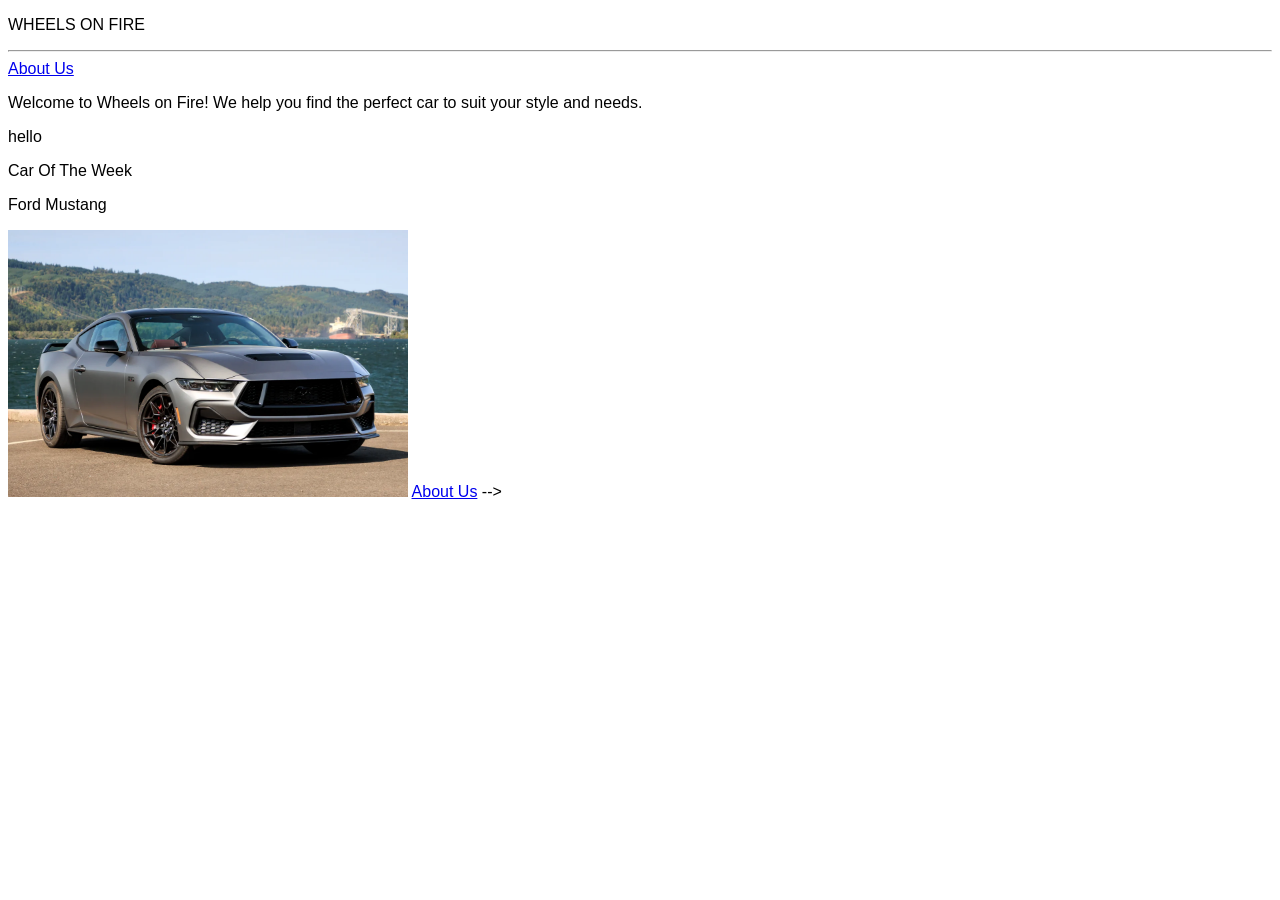
==== index.html @ b2deb82c "Update index.html" ====
<!DOCTYPE html>
<html>
    <head>
        <title>Wheels on Fire</title>
        <link rel="stylesheet" href="style.css">
    </head>
    <body>
        <p>WHEELS ON FIRE</p>
        <hr>
        <a href="about.html">About Us</a>
    
        <p> 
        Welcome to Wheels on Fire! We help you find
            the perfect car to suit your style and needs.
        </p>
        <p> hello </p>
        <p>Car Of The Week</p>
        <p>Ford Mustang</p>
        <img src="images/mustang.jpg" alt="Ford Mustang" width="400">
        <a href="about.html">About Us</a>
    </body>                                                                                                                                                                                                                                                                                                                                                                                                                                                                                                                                                                                                                                                                                                                                                                                                                                                                                                                                                                                                                                                                                                                                                                                                                                                                                                                                                                                                                                                                                                                                                                                                                                                                                                                                                                                                                                                                                                                                                                                                                                                                                                                                                                                                                                                                                                                                                                                                                                                                                                                                                                                                                                                                                                                                                                                                                                                                                                                                                                                                                                                                                                                                                                                                                                                                                                                                                                                                                                                                                                                                                                                                                                                                                                                                                                                                                                                                                                                                                                                                                                                                                                                                                                                                                                                                                                                                                                                                                                                                                                                                                                                                                                                                                                                                                                                                                                                                                                                                                                                                                                                                                                                                                                                                                                                                                                                                                                                                                                                                                                                                                                                                                                                                                                                                                                                                                                                                                                                                                                                                                                                                                                                                                                                                                                                                                                                                                                                                                                                                                                                                                                                                                                                                                                                                                                                                                                                                                                                                                                                                                                                                                                                                                                                                                                                                                                                                                                                                                                                                                                                                                                                                                                                                                                                                                                                                                                                                                                                                                                                                                                                                                                                                                                                                                                                                                                                                                                                                                                                                                                                                                                                                                                                                                                                                                                                                                                                                                                                                                                                                                                                                                                                                                                                                                                                                                                                                                                                                                                                                                                                                                                                                                                                                                                                                                                                                                                                                                                                                                                                                                                                                                                                                                                                                                                                                                                                                                                                                                                                                                                                                                                                                                                                                                                                                                                                                                                                                                                                                                                                                                                                                                                                                                                                                                                                                                                                                                                                                                                                                                                                                                                                                                                                                                                                                                                                                                                                                                                                                                                                                                                                                                                                                                                                                                                                                                                                                                                                                                                                                                                                                                                                                                                                                                                                                                                                                                                                                                                                                                                                                                                                                                                                                                                                                                                                                                                                                                                                                                                                                                                                                                                                                                                                                                                                                                                                                                                                                                                                                                                                                                                                                                                                                                                                                                                                                                                                                                                                                                                                                                                                                                                                                                                                                                                                                                                                                                                                                                                                                                                                                                                                                                                                                                                                                                                                                                                                                                                                                                                                                                                                                                                                                                                                                                                                                                                                                                                                                                                                                                                                                                                                                                                                                                                                                                                                                                                                                                                                                                                                                                                                                                                                                                                                                                                                                                                                                                                                                                                                                                                                                                                                                                                                                                                                                                                                                                                                                                                                                                                                                                                                                                                                                                                                                                                                                                                                                                                                                                                          -->
</html>
---- style.css ----
body {
    font-family: Arial, sans-serif;
}
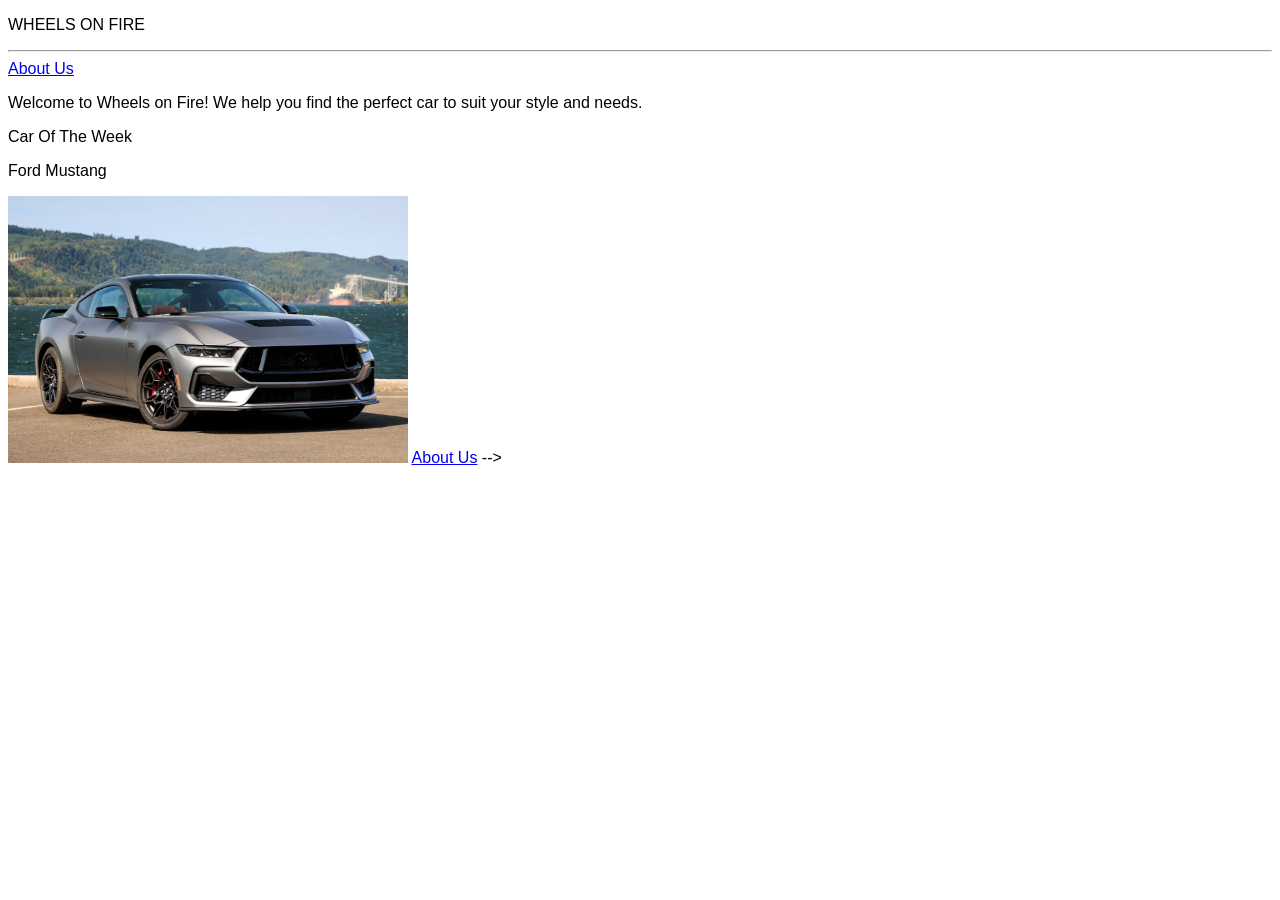
==== commit 58469358: "Update index.html" ====
--- a/index.html
+++ b/index.html
@@ -13,7 +13,7 @@
         Welcome to Wheels on Fire! We help you find
             the perfect car to suit your style and needs.
         </p>
-        <p> hello </p>
+        
         <p>Car Of The Week</p>
         <p>Ford Mustang</p>
         <img src="images/mustang.jpg" alt="Ford Mustang" width="400">
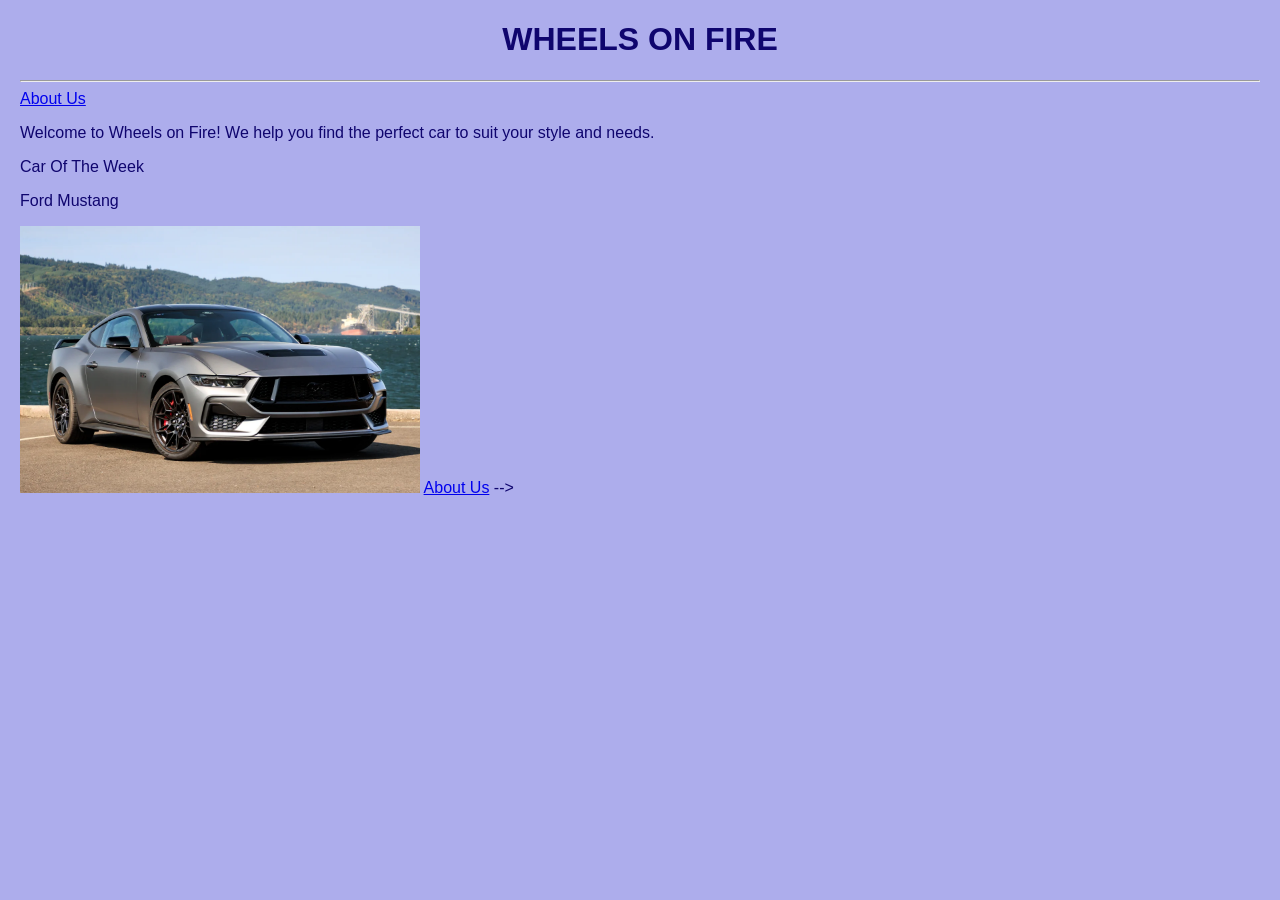
==== commit 370d4ca3: "added h1 instead of p" ====
--- a/index.html
+++ b/index.html
@@ -5,7 +5,7 @@
         <link rel="stylesheet" href="style.css">
     </head>
     <body>
-        <p>WHEELS ON FIRE</p>
+        <h1>WHEELS ON FIRE</h1>
         <hr>
         <a href="about.html">About Us</a>
     
--- a/style.css
+++ b/style.css
@@ -1,3 +1,11 @@
 body {
+    background-color: rgb(173, 173, 236);
+    color:rgb(15, 5, 110);
     font-family: Arial, sans-serif;
+    margin: 20px;
+}
+
+h1 {
+    color: rgb(15, 5, 110);
+    text-align: center;
 }
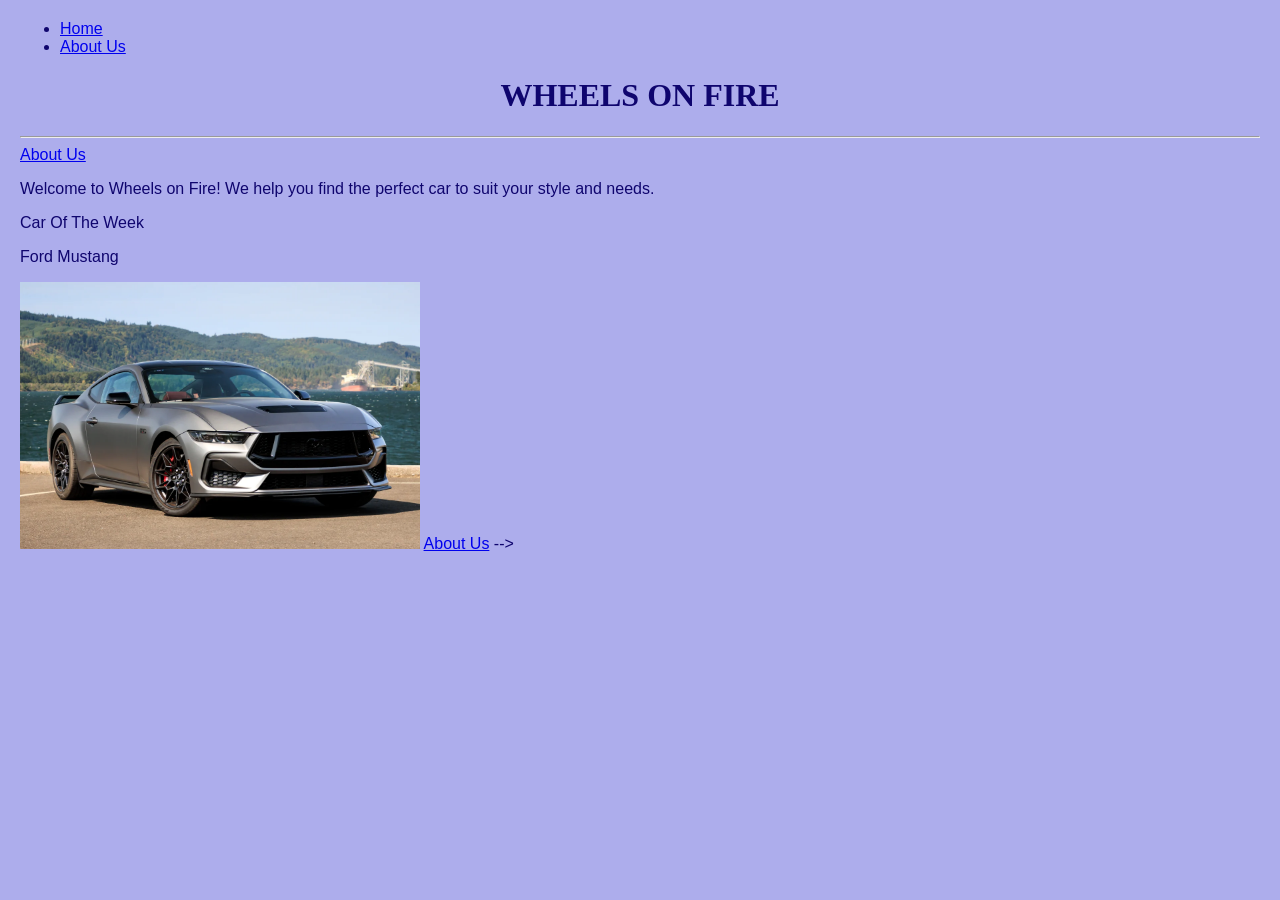
==== commit 4151f2e0: "Update index.html" ====
--- a/index.html
+++ b/index.html
@@ -3,7 +3,14 @@
     <head>
         <title>Wheels on Fire</title>
         <link rel="stylesheet" href="style.css">
+        <nav>
+            <ul>
+                <li><a href="index.html">Home</a></li>
+                <li><a href="about.html">About Us</a></li>
+            </ul>
+        </nav>
     </head>
+    
     <body>
         <h1>WHEELS ON FIRE</h1>
         <hr>
--- a/style.css
+++ b/style.css
@@ -8,4 +8,5 @@
 h1 {
     color: rgb(15, 5, 110);
     text-align: center;
+    font-family: "Times New Roman", Times, serif;
 }
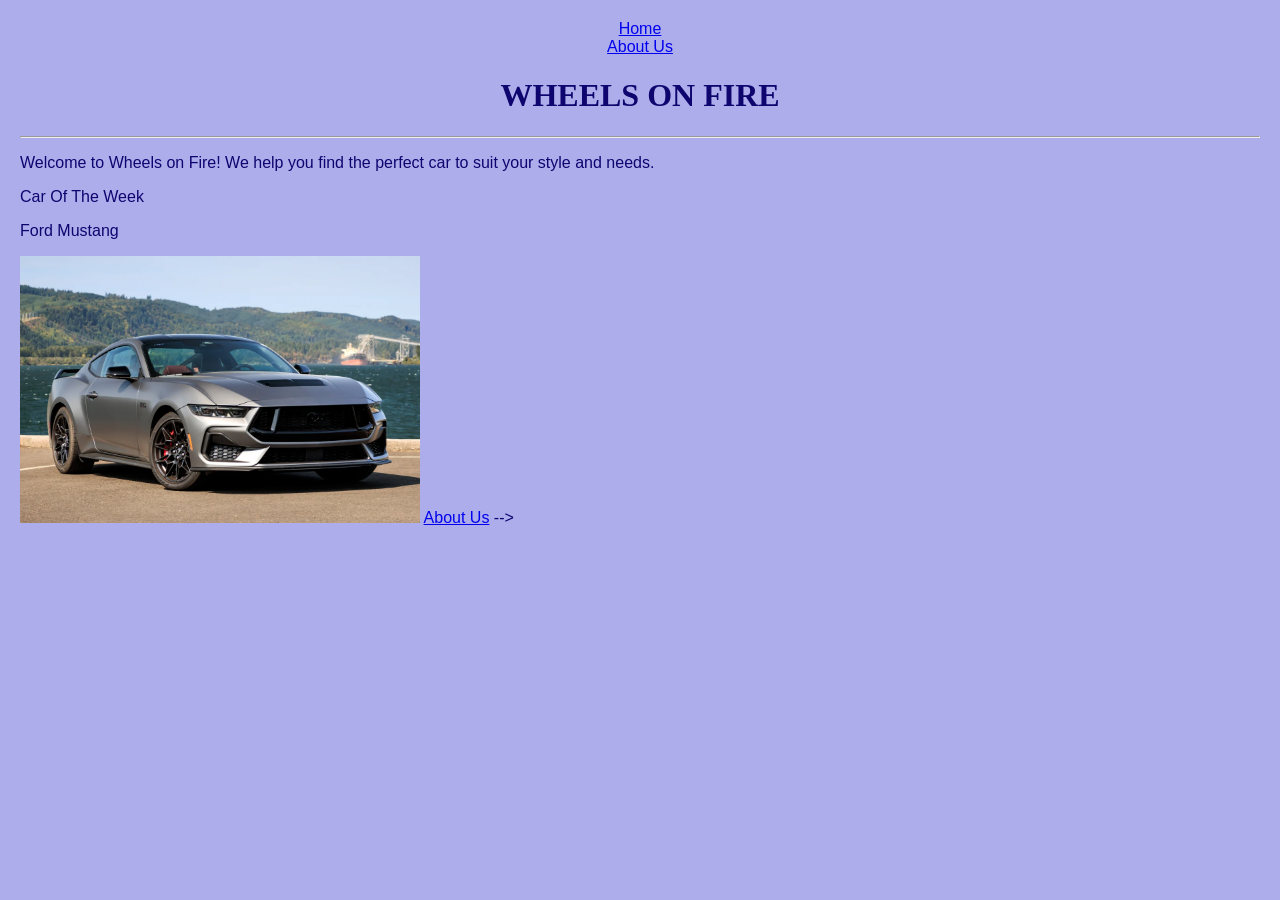
==== commit 5f6c5593: "Update index.html" ====
--- a/index.html
+++ b/index.html
@@ -10,11 +10,10 @@
             </ul>
         </nav>
     </head>
-    
+
     <body>
         <h1>WHEELS ON FIRE</h1>
         <hr>
-        <a href="about.html">About Us</a>
     
         <p> 
         Welcome to Wheels on Fire! We help you find
--- a/style.css
+++ b/style.css
@@ -9,4 +9,10 @@
     color: rgb(15, 5, 110);
     text-align: center;
     font-family: "Times New Roman", Times, serif;
+}
+
+nav ul {
+    list-style-type: none;
+    padding: 0;
+    text-align: center;
 }
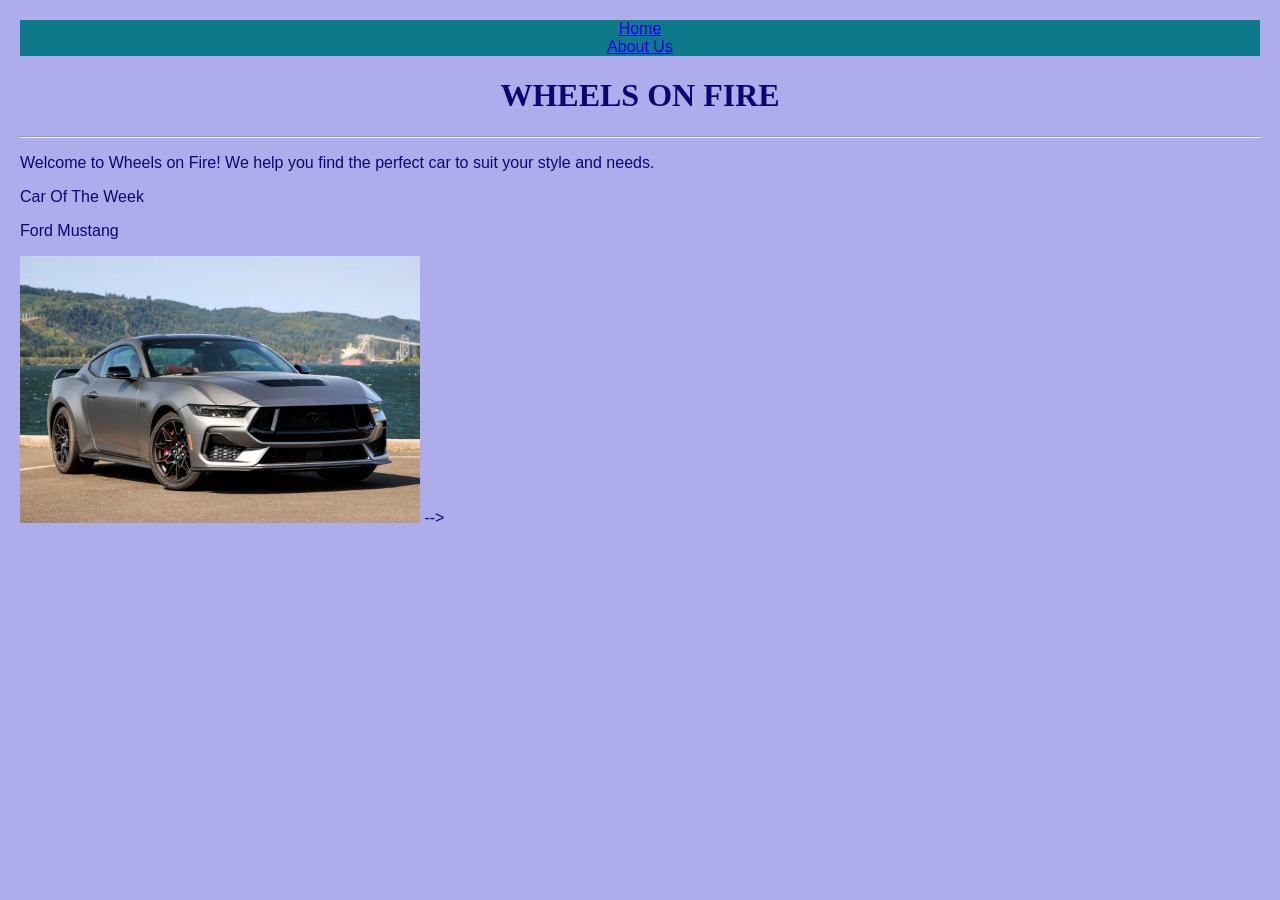
==== commit 6ce6e9ea: "got rid of a link" ====
--- a/index.html
+++ b/index.html
@@ -23,6 +23,5 @@
         <p>Car Of The Week</p>
         <p>Ford Mustang</p>
         <img src="images/mustang.jpg" alt="Ford Mustang" width="400">
-        <a href="about.html">About Us</a>
     </body>                                                                                                                                                                                                                                                                                                                                                                                                                                                                                                                                                                                                                                                                                                                                                                                                                                                                                                                                                                                                                                                                                                                                                                                                                                                                                                                                                                                                                                                                                                                                                                                                                                                                                                                                                                                                                                                                                                                                                                                                                                                                                                                                                                                                                                                                                                                                                                                                                                                                                                                                                                                                                                                                                                                                                                                                                                                                                                                                                                                                                                                                                                                                                                                                                                                                                                                                                                                                                                                                                                                                                                                                                                                                                                                                                                                                                                                                                                                                                                                                                                                                                                                                                                                                                                                                                                                                                                                                                                                                                                                                                                                                                                                                                                                                                                                                                                                                                                                                                                                                                                                                                                                                                                                                                                                                                                                                                                                                                                                                                                                                                                                                                                                                                                                                                                                                                                                                                                                                                                                                                                                                                                                                                                                                                                                                                                                                                                                                                                                                                                                                                                                                                                                                                                                                                                                                                                                                                                                                                                                                                                                                                                                                                                                                                                                                                                                                                                                                                                                                                                                                                                                                                                                                                                                                                                                                                                                                                                                                                                                                                                                                                                                                                                                                                                                                                                                                                                                                                                                                                                                                                                                                                                                                                                                                                                                                                                                                                                                                                                                                                                                                                                                                                                                                                                                                                                                                                                                                                                                                                                                                                                                                                                                                                                                                                                                                                                                                                                                                                                                                                                                                                                                                                                                                                                                                                                                                                                                                                                                                                                                                                                                                                                                                                                                                                                                                                                                                                                                                                                                                                                                                                                                                                                                                                                                                                                                                                                                                                                                                                                                                                                                                                                                                                                                                                                                                                                                                                                                                                                                                                                                                                                                                                                                                                                                                                                                                                                                                                                                                                                                                                                                                                                                                                                                                                                                                                                                                                                                                                                                                                                                                                                                                                                                                                                                                                                                                                                                                                                                                                                                                                                                                                                                                                                                                                                                                                                                                                                                                                                                                                                                                                                                                                                                                                                                                                                                                                                                                                                                                                                                                                                                                                                                                                                                                                                                                                                                                                                                                                                                                                                                                                                                                                                                                                                                                                                                                                                                                                                                                                                                                                                                                                                                                                                                                                                                                                                                                                                                                                                                                                                                                                                                                                                                                                                                                                                                                                                                                                                                                                                                                                                                                                                                                                                                                                                                                                                                                                                                                                                                                                                                                                                                                                                                                                                                                                                                                                                                                                                                                                                                                                                                                                                                                                                                                                                                                                                                                                                          -->
 </html>
--- a/style.css
+++ b/style.css
@@ -13,6 +13,7 @@
 
 nav ul {
     list-style-type: none;
+    background-color: rgb(14, 121, 139);
     padding: 0;
     text-align: center;
 }
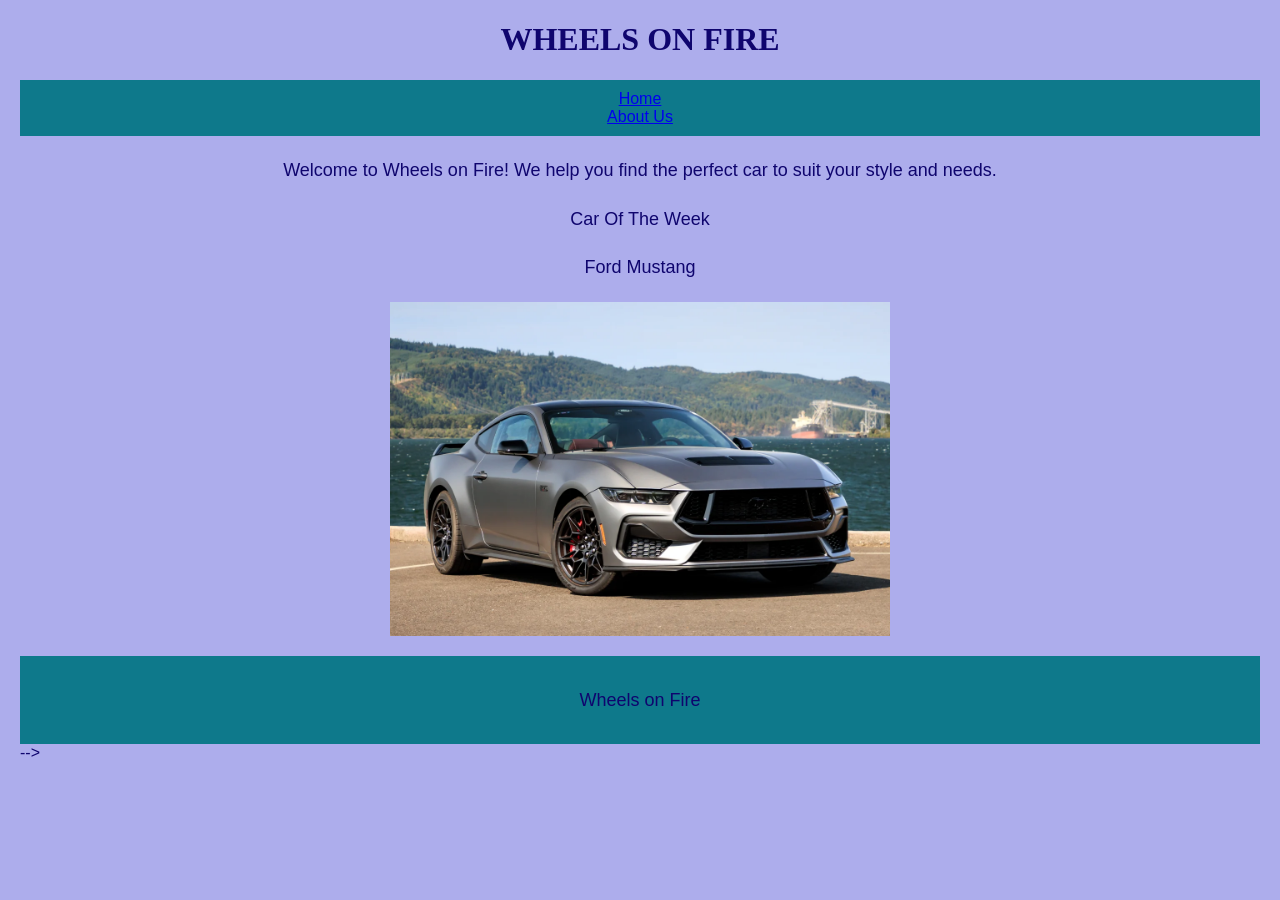
==== commit bfc30d87: "made some changes/ improved website" ====
--- a/index.html
+++ b/index.html
@@ -3,17 +3,17 @@
     <head>
         <title>Wheels on Fire</title>
         <link rel="stylesheet" href="style.css">
+        
+    </head>
+
+    <body>
+        <h1>WHEELS ON FIRE</h1>
         <nav>
             <ul>
                 <li><a href="index.html">Home</a></li>
                 <li><a href="about.html">About Us</a></li>
             </ul>
         </nav>
-    </head>
-
-    <body>
-        <h1>WHEELS ON FIRE</h1>
-        <hr>
     
         <p> 
         Welcome to Wheels on Fire! We help you find
@@ -22,6 +22,10 @@
         
         <p>Car Of The Week</p>
         <p>Ford Mustang</p>
-        <img src="images/mustang.jpg" alt="Ford Mustang" width="400">
+        <img src="images/mustang.jpg" class= "FordMustang" alt="FordMustang" width="400">
+        
+        <footer>
+            <p> Wheels on Fire</p>
+        </footer>
     </body>                                                                                                                                                                                                                                                                                                                                                                                                                                                                                                                                                                                                                                                                                                                                                                                                                                                                                                                                                                                                                                                                                                                                                                                                                                                                                                                                                                                                                                                                                                                                                                                                                                                                                                                                                                                                                                                                                                                                                                                                                                                                                                                                                                                                                                                                                                                                                                                                                                                                                                                                                                                                                                                                                                                                                                                                                                                                                                                                                                                                                                                                                                                                                                                                                                                                                                                                                                                                                                                                                                                                                                                                                                                                                                                                                                                                                                                                                                                                                                                                                                                                                                                                                                                                                                                                                                                                                                                                                                                                                                                                                                                                                                                                                                                                                                                                                                                                                                                                                                                                                                                                                                                                                                                                                                                                                                                                                                                                                                                                                                                                                                                                                                                                                                                                                                                                                                                                                                                                                                                                                                                                                                                                                                                                                                                                                                                                                                                                                                                                                                                                                                                                                                                                                                                                                                                                                                                                                                                                                                                                                                                                                                                                                                                                                                                                                                                                                                                                                                                                                                                                                                                                                                                                                                                                                                                                                                                                                                                                                                                                                                                                                                                                                                                                                                                                                                                                                                                                                                                                                                                                                                                                                                                                                                                                                                                                                                                                                                                                                                                                                                                                                                                                                                                                                                                                                                                                                                                                                                                                                                                                                                                                                                                                                                                                                                                                                                                                                                                                                                                                                                                                                                                                                                                                                                                                                                                                                                                                                                                                                                                                                                                                                                                                                                                                                                                                                                                                                                                                                                                                                                                                                                                                                                                                                                                                                                                                                                                                                                                                                                                                                                                                                                                                                                                                                                                                                                                                                                                                                                                                                                                                                                                                                                                                                                                                                                                                                                                                                                                                                                                                                                                                                                                                                                                                                                                                                                                                                                                                                                                                                                                                                                                                                                                                                                                                                                                                                                                                                                                                                                                                                                                                                                                                                                                                                                                                                                                                                                                                                                                                                                                                                                                                                                                                                                                                                                                                                                                                                                                                                                                                                                                                                                                                                                                                                                                                                                                                                                                                                                                                                                                                                                                                                                                                                                                                                                                                                                                                                                                                                                                                                                                                                                                                                                                                                                                                                                                                                                                                                                                                                                                                                                                                                                                                                                                                                                                                                                                                                                                                                                                                                                                                                                                                                                                                                                                                                                                                                                                                                                                                                                                                                                                                                                                                                                                                                                                                                                                                                                                                                                                                                                                                                                                                                                                                                                                                                                                                                                          -->
 </html>
--- a/style.css
+++ b/style.css
@@ -14,6 +14,28 @@
 nav ul {
     list-style-type: none;
     background-color: rgb(14, 121, 139);
-    padding: 0;
+    padding: 10px;
     text-align: center;
+}
+
+p {
+    font-size: 18px;
+    text-align: center;
+    line-height: 1.6;
+    margin: 20px 0;
+}
+
+footer{
+    text-align: center;
+    margin-top: 20px;
+    background-color: rgb(14, 121, 139);
+    padding: 10px;
+}
+
+.FordMustang{
+    width: 100%;
+    max-width: 500px;
+    display: block;
+    margin-left: auto;
+    margin-right: auto;
 }
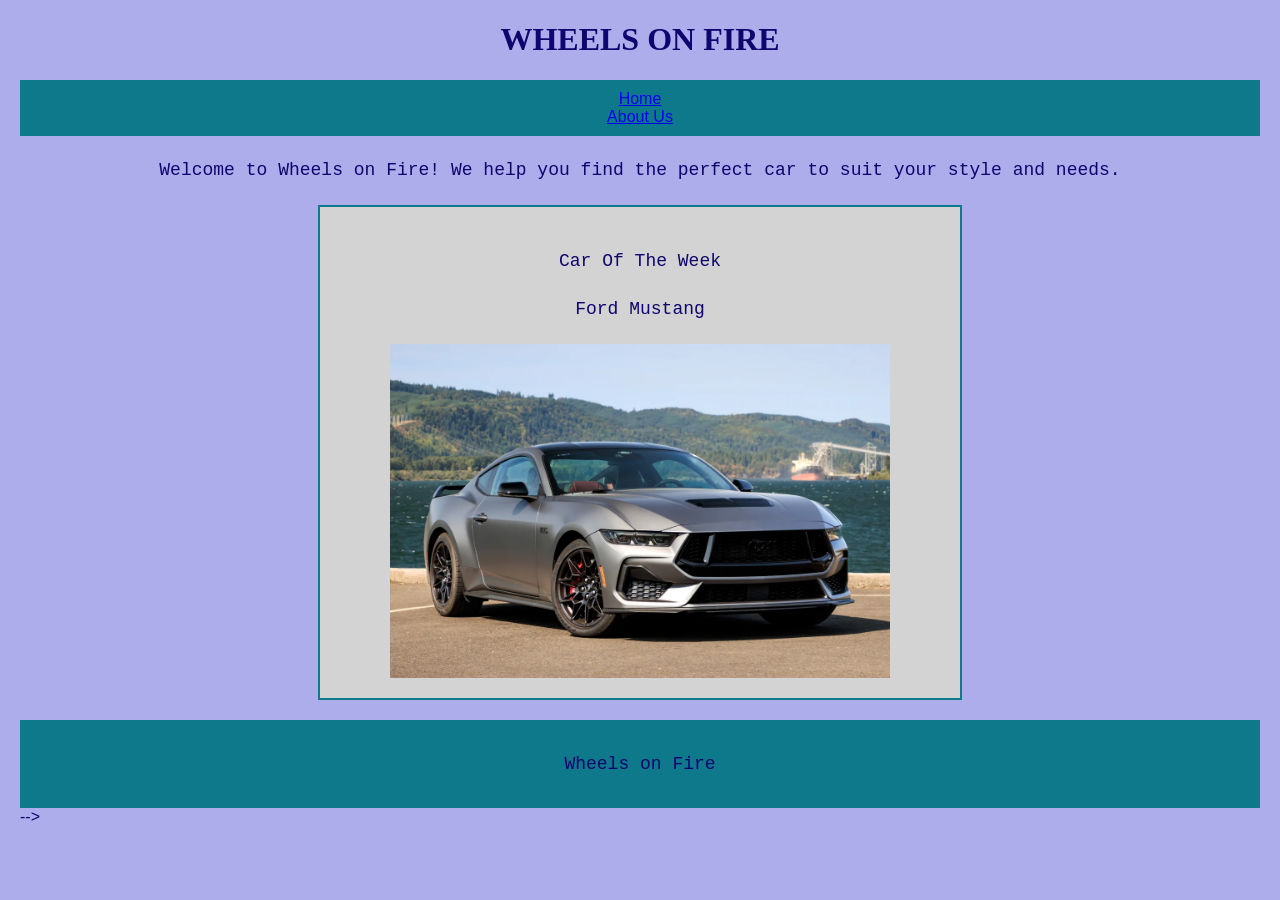
==== commit 2e370959: "made changes to imrove website" ====
--- a/index.html
+++ b/index.html
@@ -19,10 +19,14 @@
         Welcome to Wheels on Fire! We help you find
             the perfect car to suit your style and needs.
         </p>
-        
+
+        <div class = "CarBox">
         <p>Car Of The Week</p>
         <p>Ford Mustang</p>
         <img src="images/mustang.jpg" class= "FordMustang" alt="FordMustang" width="400">
+        </div>
+
+        </body>
         
         <footer>
             <p> Wheels on Fire</p>
--- a/style.css
+++ b/style.css
@@ -22,6 +22,7 @@
     font-size: 18px;
     text-align: center;
     line-height: 1.6;
+    font-family: "Lucida Console", "Courier New", monospace;
     margin: 20px 0;
 }
 
@@ -32,10 +33,24 @@
     padding: 10px;
 }
 
+hr {
+    border: 1px solid rgb(14, 121, 139);
+    margin: 20px 0;
+}
+
 .FordMustang{
     width: 100%;
     max-width: 500px;
     display: block;
     margin-left: auto;
     margin-right: auto;
+}
+
+.CarBox{
+    border: 2px solid rgb(14, 121, 139);
+    padding: 20px;
+    margin: 20px auto;
+    max-width: 600px;
+    background-color: lightgrey;
+    text-align: center;
 }
